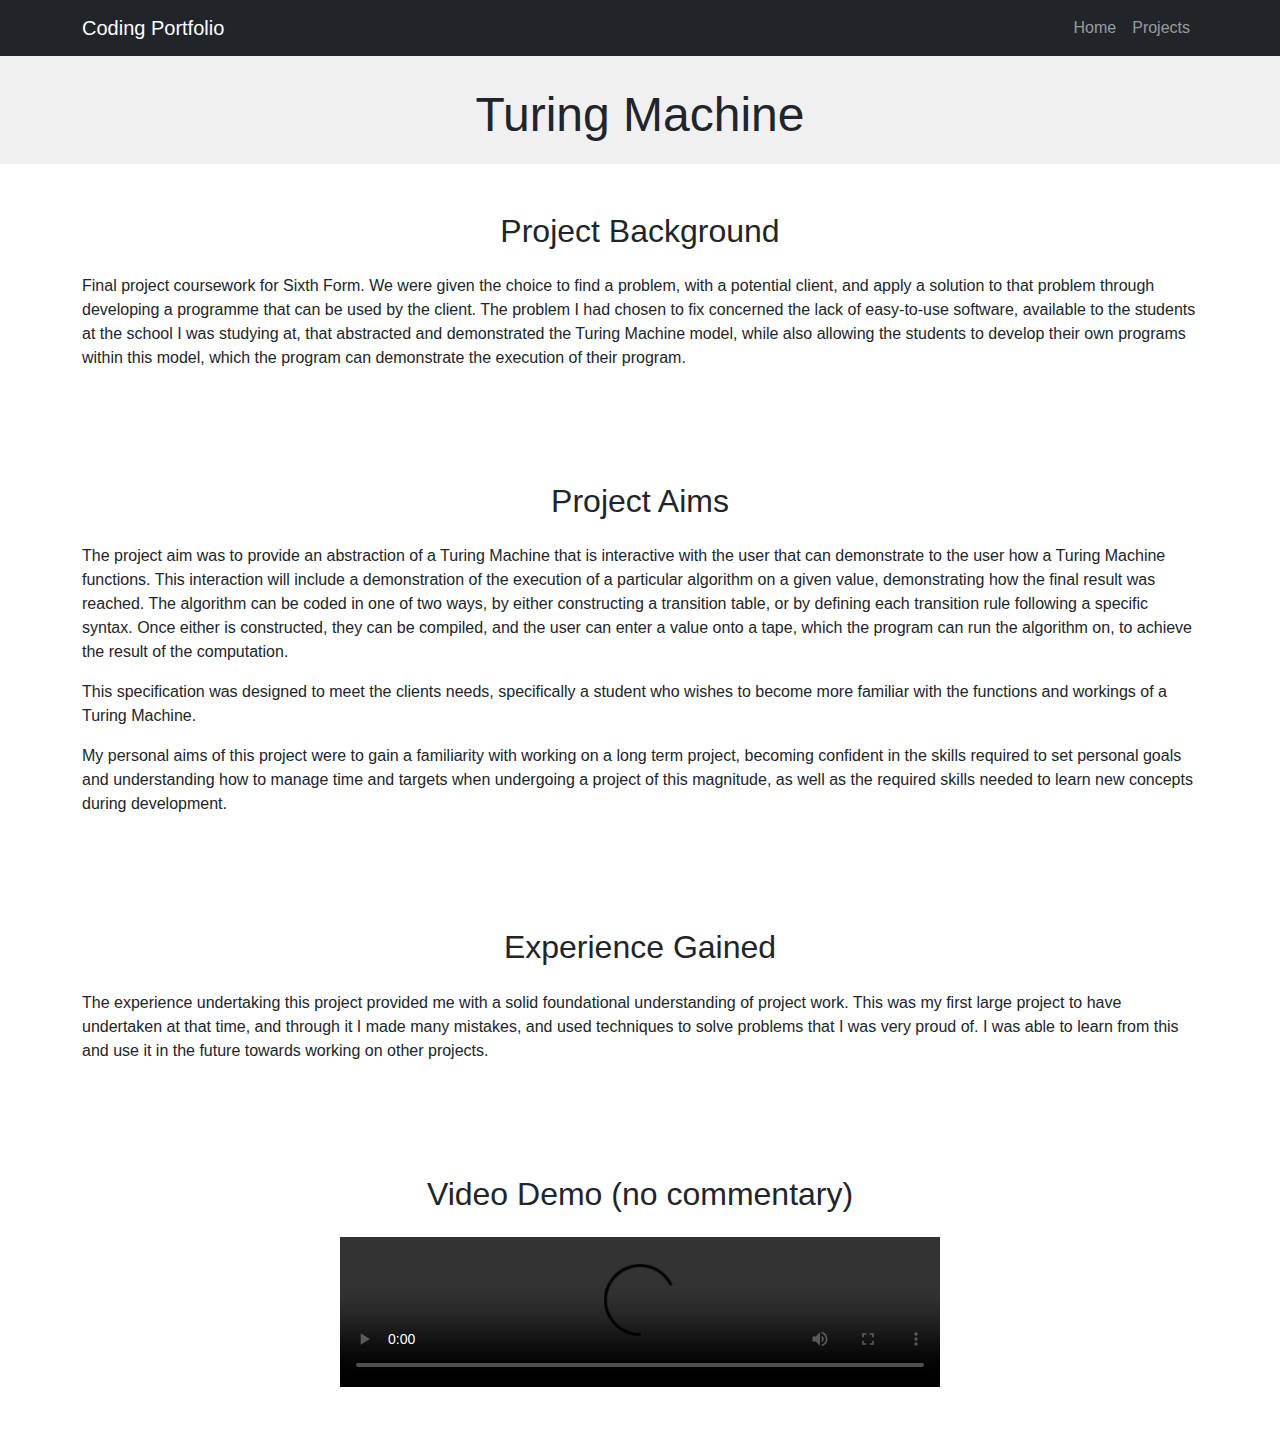
==== turingmachine.html @ e71840e9 "Add files via upload" ====
<!doctype html>
<html lang="en">

    <head>
        <meta charset="UTF-8">
        <meta name="viewport" content="width=device-width, initial-scale=1.0">
        <title>Coding Portfolio</title>
        <!-- Bootstrap CSS -->
        <link rel="stylesheet" href="https://cdn.jsdelivr.net/npm/bootstrap@5.3.0/dist/css/bootstrap.min.css">
        <!-- Custom CSS -->
        <link rel="stylesheet" href="styles.css">
      </head>

    <body>
        <!-- Navbar -->
        <nav class="navbar navbar-expand-lg navbar-dark bg-dark">
            <div class="container">
                <a class="navbar-brand" href="index.html">Coding Portfolio</a>
                <button class="navbar-toggler" type="button" data-bs-toggle="collapse" data-bs-target="#navbarNav"
                        aria-controls="navbarNav" aria-expanded="false" aria-label="Toggle navigation">
                    <span class="navbar-toggler-icon"></span>
                </button>
                <div class="collapse navbar-collapse" id="navbarNav">
                    <ul class="navbar-nav ms-auto">
                        <li class="nav-item active">
                            <a class="nav-link" href="index.html">Home</a>
                        </li>
                        <li class="nav-item">
                            <a class="nav-link" href="projects.html">Projects</a>
                        </li>
                    </ul>
                </div>
            </div>
        </nav>

        <!-- Hero Section -->
        <header class="hero d-flex align-items-center">
            <div class="container text-center">
                <h1>Turing Machine</h1>
            </div>
        </header>

        <!-- Project Description -->
        <section class="project-background py-5">
            <div class="container">
                <h2 class="text-center mb-4">Project Background</h2>
                <p>Final project coursework for Sixth Form. We were given the choice to find a problem, with a potential client, and apply a solution to that problem through developing a programme that can be used by the client. The problem I had chosen to fix concerned the lack of easy-to-use software, available to the students at the school I was studying at, that abstracted and demonstrated the Turing Machine model, while also allowing the students to develop their own programs within this model, which the program can demonstrate the execution of their program.</p>
            </div>
        </section>
        <section class="project-role py-5">
            <div class="container">
                <h2 class="text-center mb-4">Project Aims</h2>
                <p>The project aim was to provide an abstraction of a Turing Machine that is interactive with the user that can demonstrate to the user how a Turing Machine functions. This interaction will include a demonstration of the execution of a particular algorithm on a given value, demonstrating how the final result was reached. The algorithm can be coded in one of two ways, by either constructing a transition table, or by defining each transition rule following a specific syntax. Once either is constructed, they can be compiled, and the user can enter a value onto a tape, which the program can run the algorithm on, to achieve the result of the computation. </p>
                <p>This specification was designed to meet the clients needs, specifically a student who wishes to become more familiar with the functions and workings of a Turing Machine.</p>
                <p>My personal aims of this project were to gain a familiarity with working on a long term project, becoming confident in the skills required to set personal goals and understanding how to manage time and targets when undergoing a project of this magnitude, as well as the required skills needed to learn new concepts during development.  </p>
            </div>
        </section>
        <section class="project-background py-5">
            <div class="container">
                <h2 class="text-center mb-4">Experience Gained</h2>
                <p>The experience undertaking this project provided me with a solid foundational understanding of project work. This was my first large project to have undertaken at that time, and through it I made many mistakes, and used techniques to solve problems that I was very proud of. I was able to learn from this and use it in the future towards working on other projects. </p>
            </div>
        </section>

        <section class="project-background py-5">
            <div class="container">
                <h2 class="text-center mb-4">Video Demo (no commentary)</h2>
                <div class="video-container">
                    <video controls src="resources/TuringMachineVideo.mp4" width="600"></video>
                </div>
            </div>
        </section>
        <p></p>
        <p></p>
        <p></p>
        <p></p>



        <!-- Bootstrap JS (Optional, but required if you want to use Bootstrap features like navbar toggling) -->
        <script src="https://cdn.jsdelivr.net/npm/bootstrap@5.3.0/dist/js/bootstrap.bundle.min.js"></script>

    </body>
---- styles.css ----
body {
  font-family: Arial, sans-serif;
  margin: 0;
  padding: 0;
}

.hero {
  height: 400px;
  background-color: #f0f0f0;
}

.hero h1 {
  font-size: 3rem;
  margin-bottom: 20px;
}

.hero p {
  font-size: 1.5rem;
  color: #777;
}

.about-me p {
  margin-bottom: 15px;
}

html,
body {
  height: 100%;
}

body {
  display: flex;
  flex-direction: column;
}

.footer {
  width: 100%;
  position: fixed;
  bottom: 0;
}

/* Custom CSS for the card height */
.card {
  display: flex;
  flex-direction: column;
  height: 100%;
  transition: transform 0.3s ease-in-out;
}

.card-img-top {
  object-fit: cover;
  height: 425px;
}

/* Hover effect */
.card:hover {
  transform: scale(1.05);
  /* Slightly grow the card on hover */
}

/* Hide the project boxes by default */
.project-box {
  opacity: 0;
}

h1 {
  margin: 30px;
}

.video-container {
    text-align: center;
}
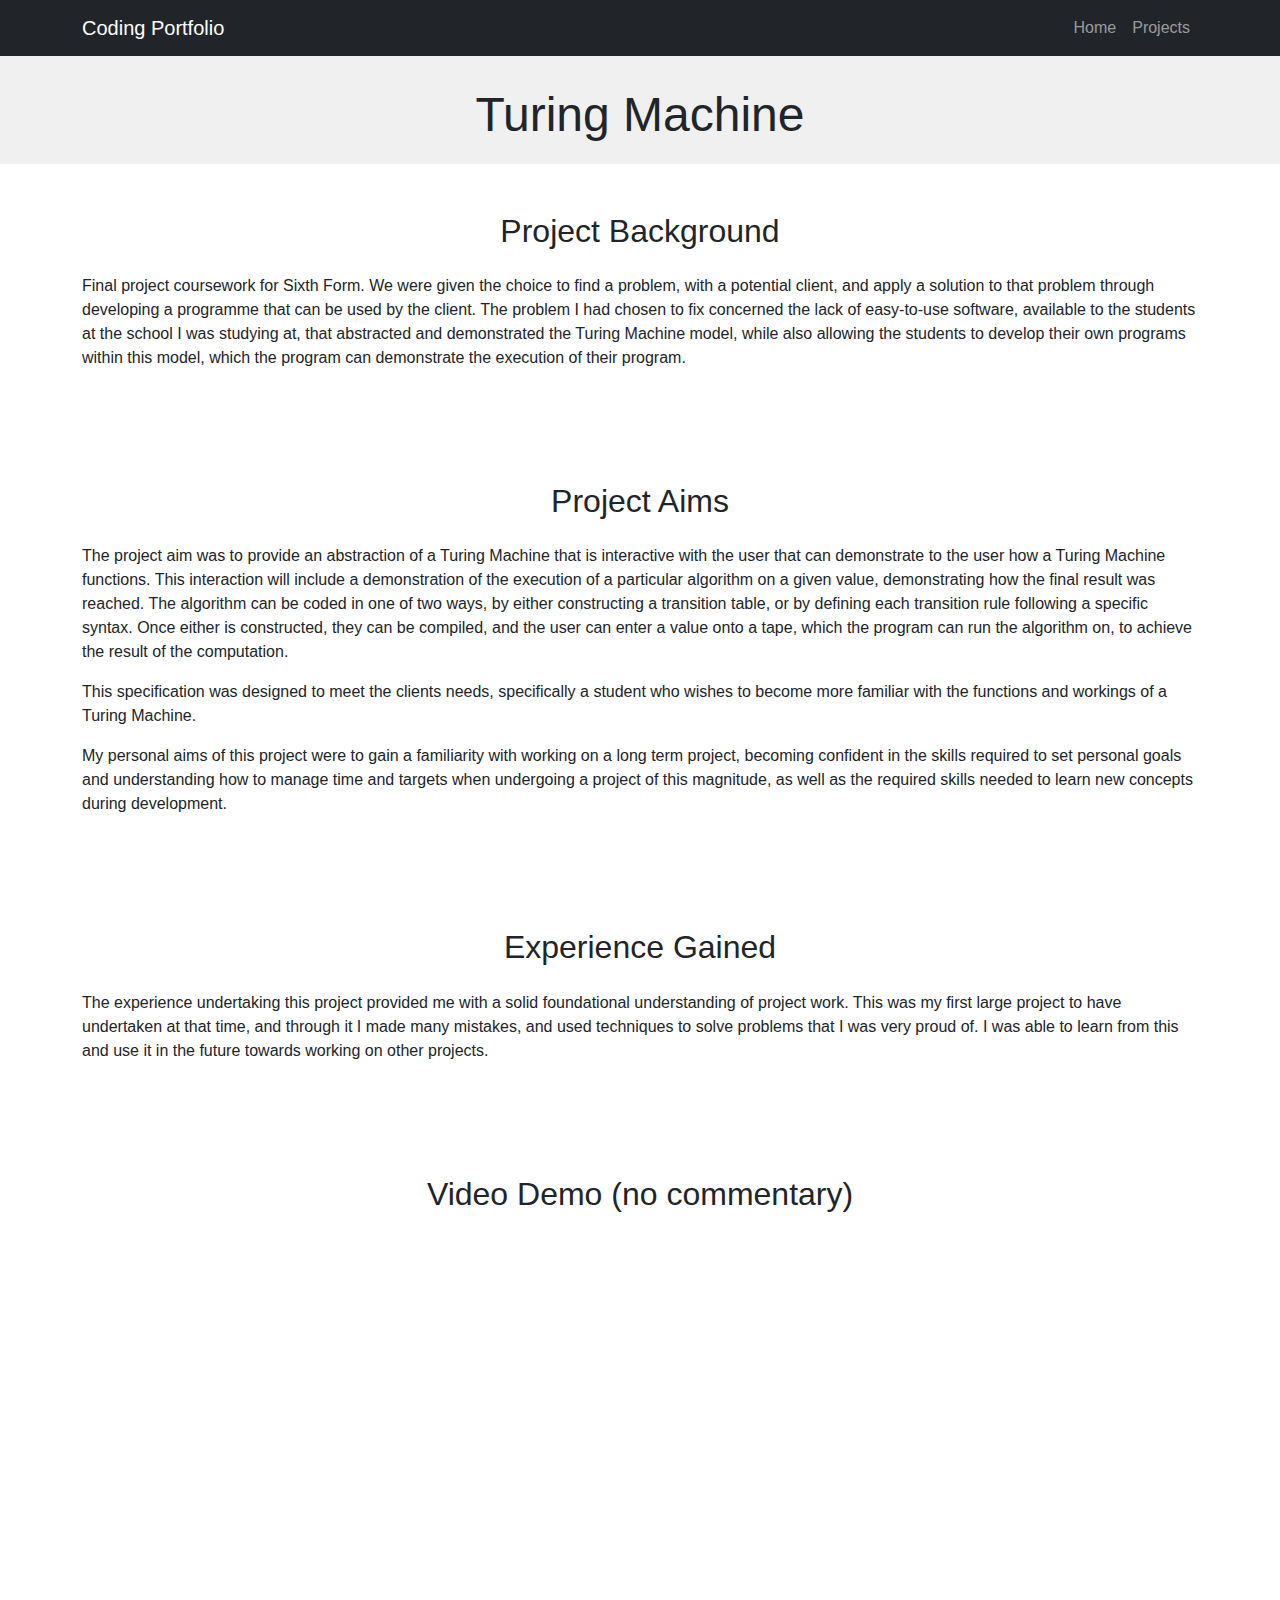
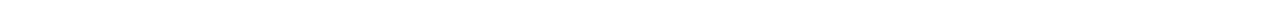
==== commit 4b5a53e3: "Add files via upload" ====
--- a/turingmachine.html
+++ b/turingmachine.html
@@ -66,7 +66,7 @@
             <div class="container">
                 <h2 class="text-center mb-4">Video Demo (no commentary)</h2>
                 <div class="video-container">
-                    <video controls src="resources/TuringMachineVideo.mp4" width="600"></video>
+                    <iframe width="560" height="315" src="https://www.youtube.com/embed/2Te9RJEGisY?si=-lq4wlE-KfL0XVH1" title="YouTube video player" frameborder="0" allow="accelerometer; autoplay; clipboard-write; encrypted-media; gyroscope; picture-in-picture; web-share" allowfullscreen></iframe>
                 </div>
             </div>
         </section>
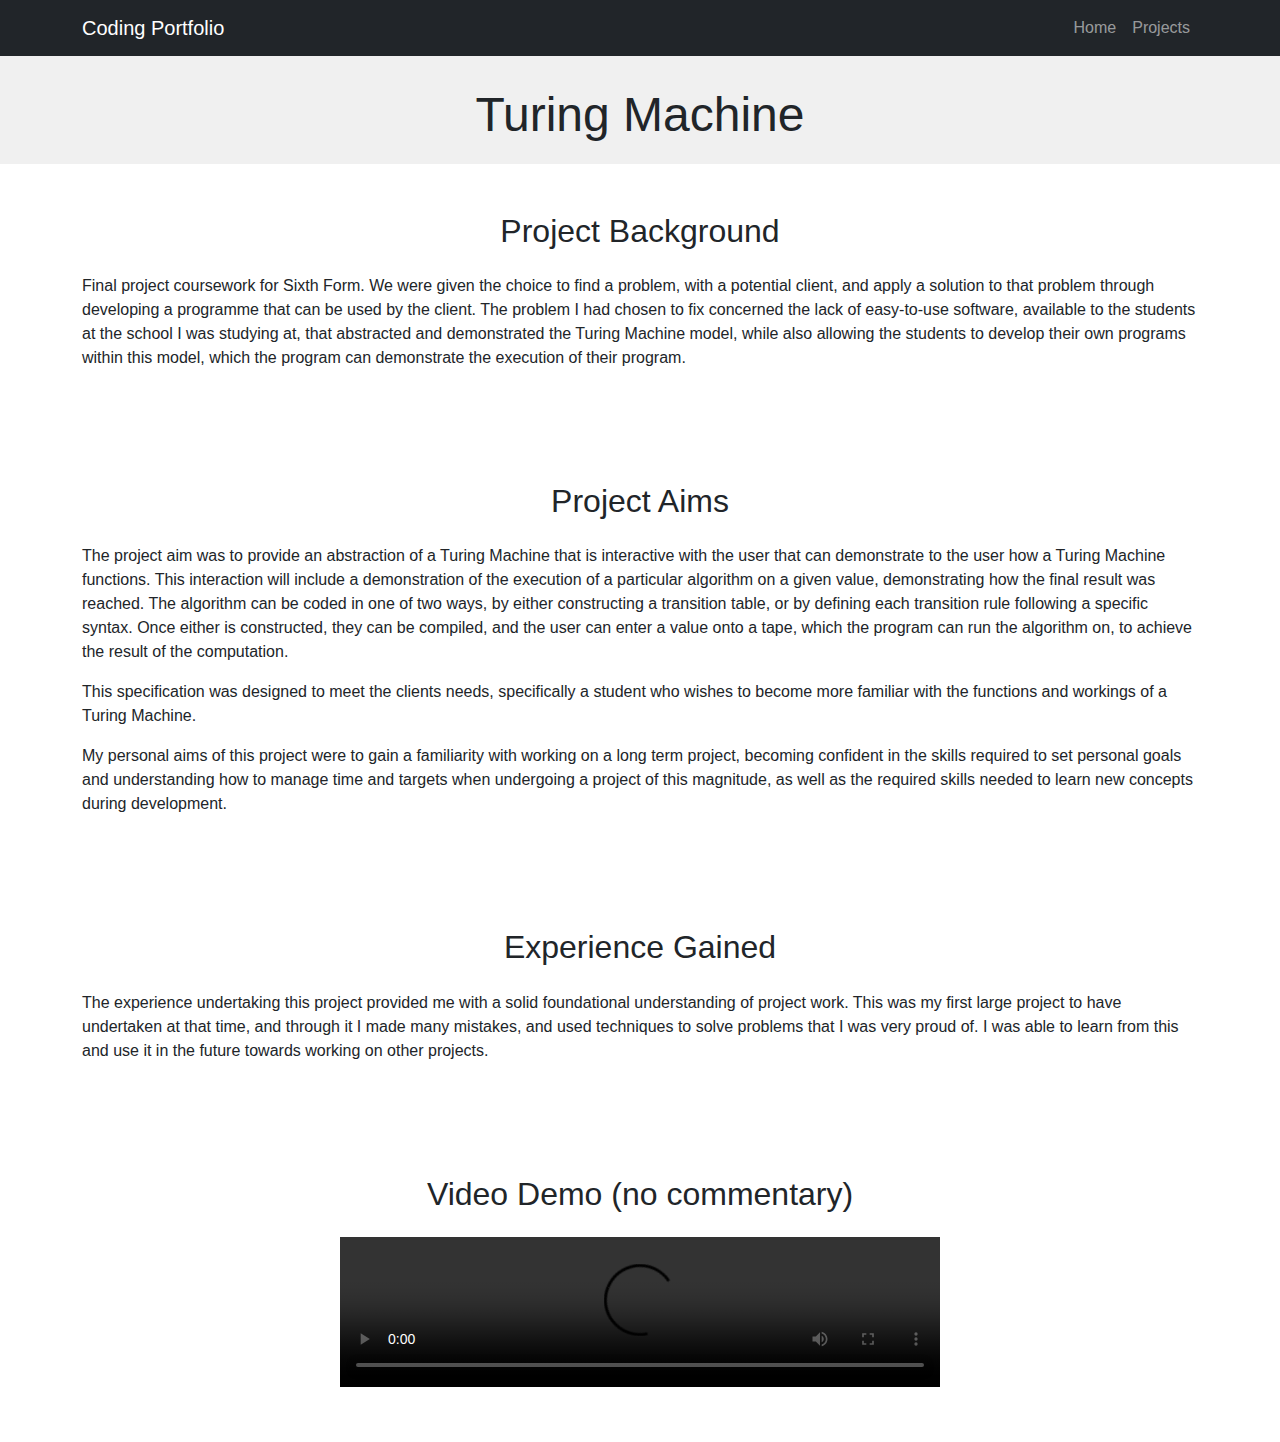
==== commit de6986cd: "Add files via upload" ====
--- a/turingmachine.html
+++ b/turingmachine.html
@@ -66,7 +66,7 @@
             <div class="container">
                 <h2 class="text-center mb-4">Video Demo (no commentary)</h2>
                 <div class="video-container">
-                    <iframe width="560" height="315" src="https://www.youtube.com/embed/2Te9RJEGisY?si=-lq4wlE-KfL0XVH1" title="YouTube video player" frameborder="0" allow="accelerometer; autoplay; clipboard-write; encrypted-media; gyroscope; picture-in-picture; web-share" allowfullscreen></iframe>
+                    <video controls src="resources/TuringMachineVideo.mp4" width="600"></video>
                 </div>
             </div>
         </section>
